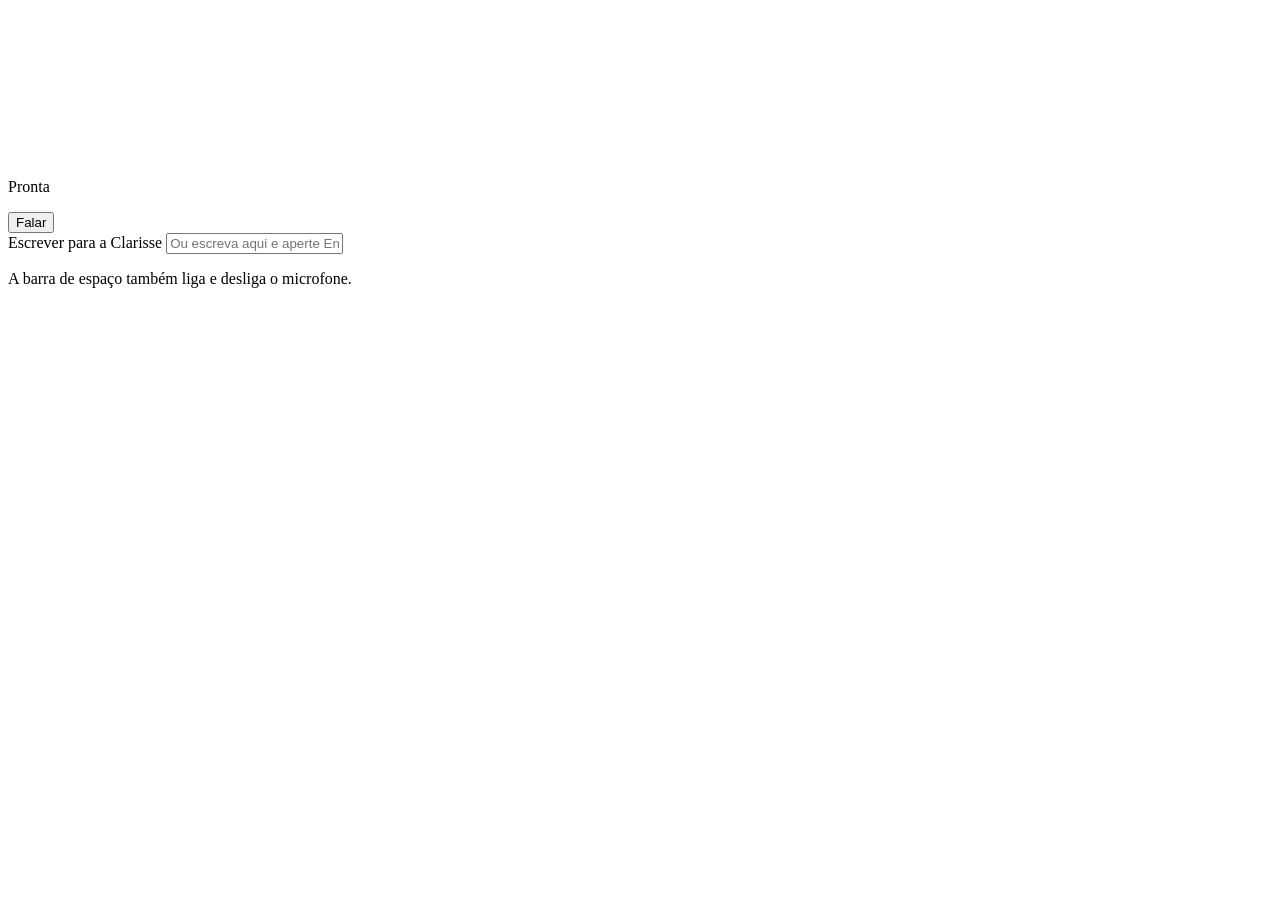
==== web/index.html @ 8158f8d9 "Guarda a chamada de ferramenta antes da pergunta de confirmacao, e o Gemma para de imitar a pergunta" ====
<!doctype html>
<html lang="pt-BR">
<head>
  <meta charset="utf-8">
  <meta name="viewport" content="width=device-width, initial-scale=1">
  <title>Clarisse</title>
  <link rel="preload" href="/static/fontes/atkinson-hyperlegible-next-latin.woff2" as="font" type="font/woff2" crossorigin>
  <link rel="icon" href="/static/icone.svg" type="image/svg+xml">
  <link rel="stylesheet" href="/static/estilo.css">
  <script src="/static/app.js" defer></script>
</head>
<body data-estado="idle">
  <main class="palco">
    <canvas id="bola" aria-hidden="true"></canvas>
    <p id="estado" class="estado" role="status" aria-live="polite">Pronta</p>
  </main>

  <section class="conversa" aria-label="Última conversa">
    <p id="voce" class="fala fala-voce" hidden></p>
    <p id="clarisse" class="fala fala-clarisse" hidden></p>
    <div id="confirmacao" class="confirmacao" hidden>
      <button type="button" id="confirmar" class="botao botao-sim">Confirmar</button>
      <button type="button" id="cancelar" class="botao botao-nao">Cancelar</button>
    </div>
    <p id="aviso-som" class="aviso-som" hidden>Clique em qualquer lugar da página para liberar o som.</p>
  </section>

  <footer class="controles">
    <button type="button" id="falar" class="botao botao-falar" aria-pressed="false">
      <span class="botao-falar-rotulo">Falar</span>
    </button>
    <form id="formulario" class="escrever" autocomplete="off">
      <label for="texto" class="apenas-leitor">Escrever para a Clarisse</label>
      <input id="texto" name="texto" maxlength="2000" placeholder="Ou escreva aqui e aperte Enter">
    </form>
    <p class="dica">A barra de espaço também liga e desliga o microfone.</p>
  </footer>
</body>
</html>
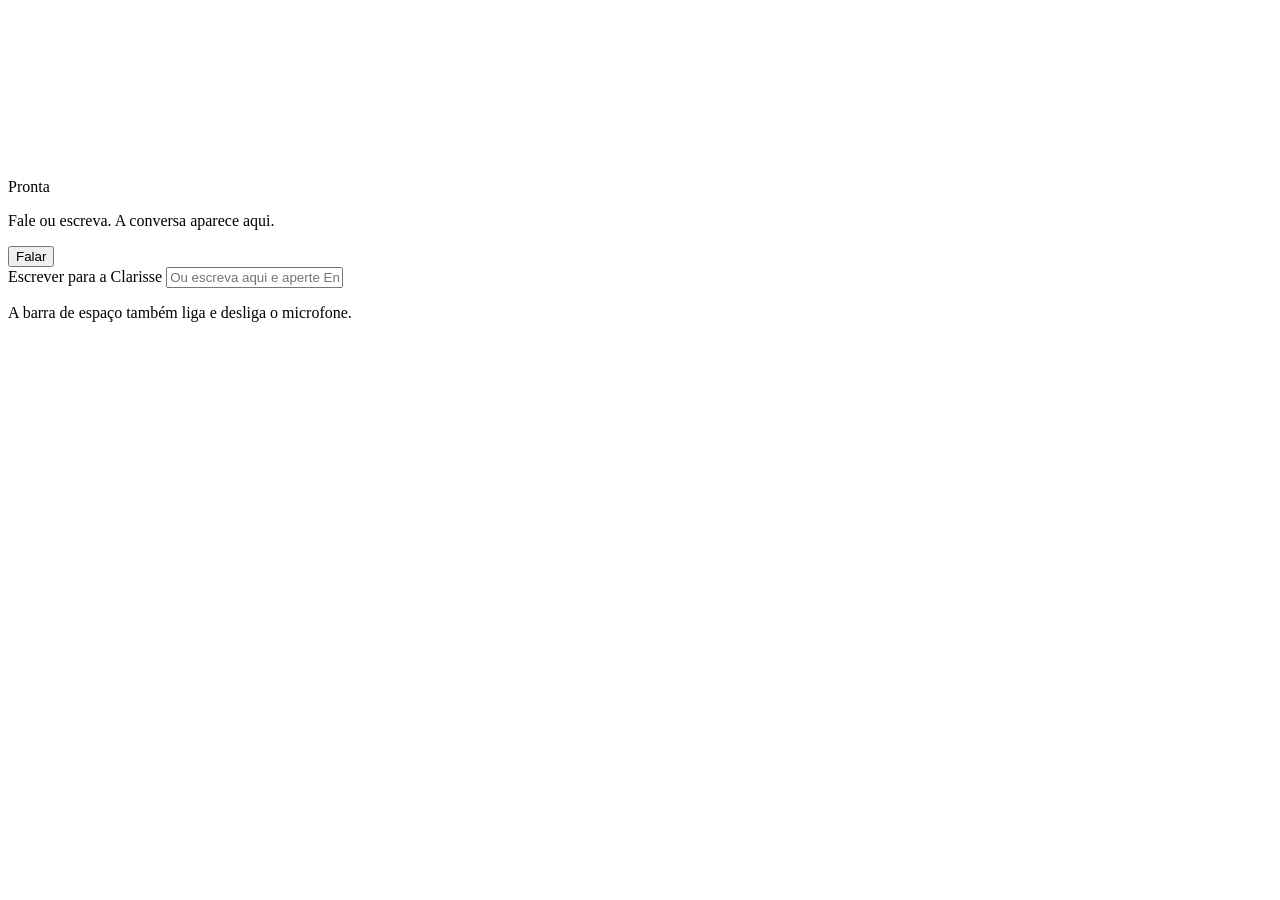
==== commit b8c42a43: "Clarisse a esquerda e a conversa a direita, em historico de baloes" ====
--- a/web/index.html
+++ b/web/index.html
@@ -7,33 +7,41 @@
   <link rel="preload" href="/static/fontes/atkinson-hyperlegible-next-latin.woff2" as="font" type="font/woff2" crossorigin>
   <link rel="icon" href="/static/icone.svg" type="image/svg+xml">
   <link rel="stylesheet" href="/static/estilo.css">
+  <script src="/static/enxame.js" defer></script>
+  <script src="/static/malha-rosto.js" defer></script>
+  <script src="/static/rosto.js" defer></script>
   <script src="/static/app.js" defer></script>
 </head>
 <body data-estado="idle">
   <main class="palco">
-    <canvas id="bola" aria-hidden="true"></canvas>
+    <canvas id="enxame" aria-hidden="true"></canvas>
+    <canvas id="rosto" aria-hidden="true"></canvas>
     <p id="estado" class="estado" role="status" aria-live="polite">Pronta</p>
   </main>
 
-  <section class="conversa" aria-label="Última conversa">
-    <p id="voce" class="fala fala-voce" hidden></p>
-    <p id="clarisse" class="fala fala-clarisse" hidden></p>
-    <div id="confirmacao" class="confirmacao" hidden>
-      <button type="button" id="confirmar" class="botao botao-sim">Confirmar</button>
-      <button type="button" id="cancelar" class="botao botao-nao">Cancelar</button>
+  <aside class="painel" aria-label="Conversa com a Clarisse">
+    <section class="conversa" id="conversa" role="log" aria-live="polite" aria-label="Conversa">
+      <p class="conversa-vazia" id="conversa-vazia">Fale ou escreva. A conversa aparece aqui.</p>
+    </section>
+
+    <div class="rodape-do-painel">
+      <div id="confirmacao" class="confirmacao" hidden>
+        <button type="button" id="confirmar" class="botao botao-sim">Confirmar</button>
+        <button type="button" id="cancelar" class="botao botao-nao">Cancelar</button>
+      </div>
+      <p id="aviso-som" class="aviso-som" hidden>Clique em qualquer lugar da página para liberar o som.</p>
+
+      <div class="controles">
+        <button type="button" id="falar" class="botao botao-falar" aria-pressed="false">
+          <span class="botao-falar-rotulo">Falar</span>
+        </button>
+        <form id="formulario" class="escrever" autocomplete="off">
+          <label for="texto" class="apenas-leitor">Escrever para a Clarisse</label>
+          <input id="texto" name="texto" maxlength="2000" placeholder="Ou escreva aqui e aperte Enter">
+        </form>
+        <p class="dica">A barra de espaço também liga e desliga o microfone.</p>
+      </div>
     </div>
-    <p id="aviso-som" class="aviso-som" hidden>Clique em qualquer lugar da página para liberar o som.</p>
-  </section>
-
-  <footer class="controles">
-    <button type="button" id="falar" class="botao botao-falar" aria-pressed="false">
-      <span class="botao-falar-rotulo">Falar</span>
-    </button>
-    <form id="formulario" class="escrever" autocomplete="off">
-      <label for="texto" class="apenas-leitor">Escrever para a Clarisse</label>
-      <input id="texto" name="texto" maxlength="2000" placeholder="Ou escreva aqui e aperte Enter">
-    </form>
-    <p class="dica">A barra de espaço também liga e desliga o microfone.</p>
-  </footer>
+  </aside>
 </body>
 </html>
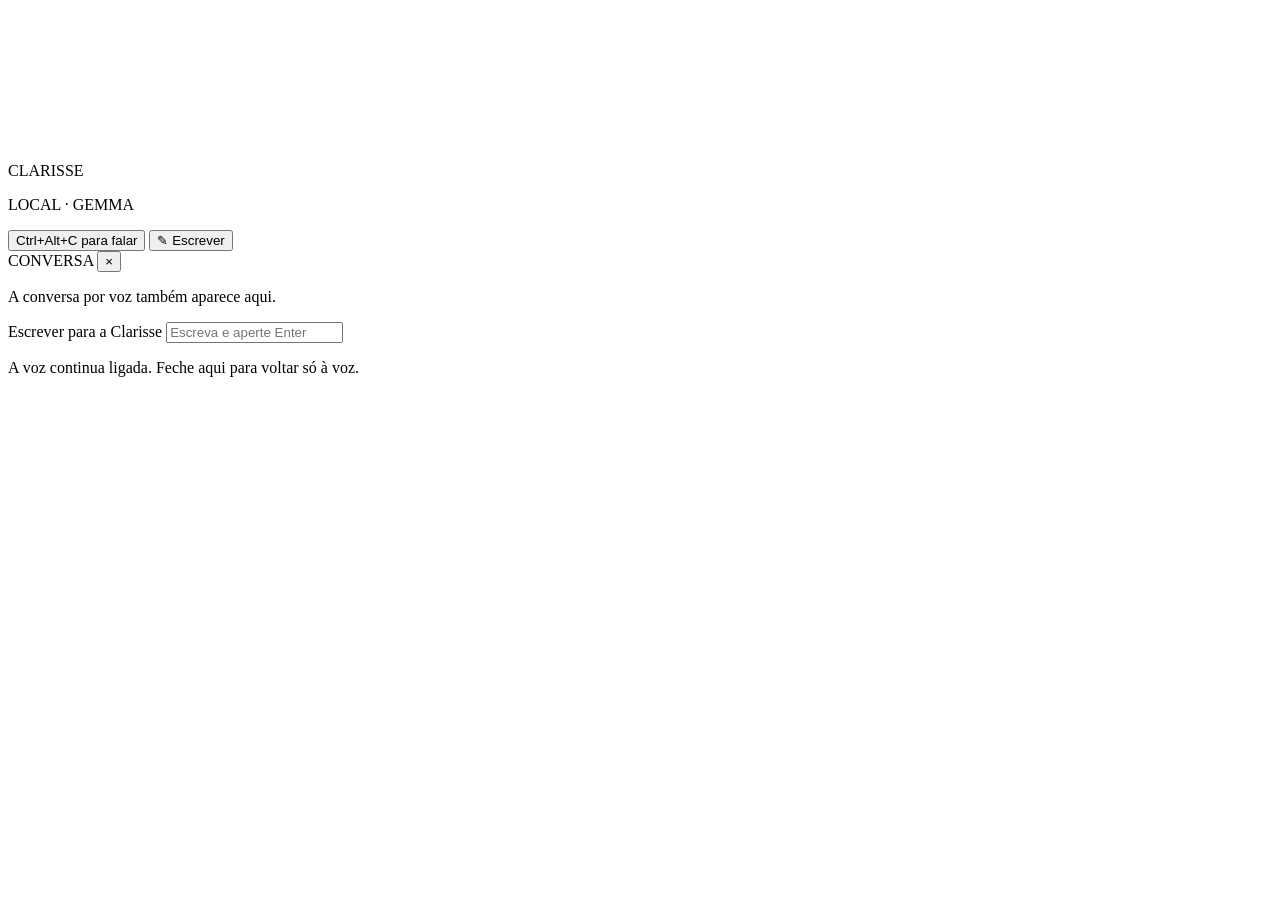
==== commit 8f4a9a8a: "Tela nova: anel com constelacao e cartoes no lugar do rosto e dos drones; escrita so pelo botao Escr" ====
--- a/web/index.html
+++ b/web/index.html
@@ -7,41 +7,51 @@
   <link rel="preload" href="/static/fontes/atkinson-hyperlegible-next-latin.woff2" as="font" type="font/woff2" crossorigin>
   <link rel="icon" href="/static/icone.svg" type="image/svg+xml">
   <link rel="stylesheet" href="/static/estilo.css">
-  <script src="/static/enxame.js" defer></script>
-  <script src="/static/malha-rosto.js" defer></script>
-  <script src="/static/rosto.js" defer></script>
+  <script src="/static/nucleo.js" defer></script>
+  <script src="/static/cartoes.js" defer></script>
   <script src="/static/app.js" defer></script>
 </head>
 <body data-estado="idle">
-  <main class="palco">
-    <canvas id="enxame" aria-hidden="true"></canvas>
-    <canvas id="rosto" aria-hidden="true"></canvas>
-    <p id="estado" class="estado" role="status" aria-live="polite">Pronta</p>
-  </main>
+  <canvas id="nucleo" aria-hidden="true"></canvas>
 
-  <aside class="painel" aria-label="Conversa com a Clarisse">
+  <header class="topo">
+    <div class="marca">CLARISSE</div>
+    <p id="estado" class="estado" role="status" aria-live="polite"></p>
+  </header>
+  <div class="canto">LOCAL · GEMMA</div>
+  <div class="hora" id="hora"></div>
+  <p class="voce" id="voce"></p>
+
+  <div class="palco-cartao" id="palco-cartao"></div>
+  <p class="legenda" id="legenda" aria-live="polite"></p>
+  <div class="fileira" id="fileira" aria-label="Respostas anteriores"></div>
+
+  <p id="aviso-som" class="aviso-som" hidden>Clique em qualquer lugar da página para liberar o som.</p>
+
+  <button type="button" id="falar" class="botao-falar" aria-pressed="false">
+    <span class="falar-ponto" aria-hidden="true"></span>
+    <span id="falar-rotulo">Ctrl+Alt+C para falar</span>
+  </button>
+
+  <button type="button" id="escrever" class="botao-escrever" aria-expanded="false" aria-controls="chat">✎ Escrever</button>
+
+  <aside class="chat" id="chat" aria-label="Escrever para a Clarisse">
+    <div class="chat-topo">
+      <span>CONVERSA</span>
+      <button type="button" id="fechar-chat" class="chat-fechar" aria-label="Fechar a escrita">×</button>
+    </div>
     <section class="conversa" id="conversa" role="log" aria-live="polite" aria-label="Conversa">
-      <p class="conversa-vazia" id="conversa-vazia">Fale ou escreva. A conversa aparece aqui.</p>
+      <p class="conversa-vazia" id="conversa-vazia">A conversa por voz também aparece aqui.</p>
     </section>
-
-    <div class="rodape-do-painel">
-      <div id="confirmacao" class="confirmacao" hidden>
-        <button type="button" id="confirmar" class="botao botao-sim">Confirmar</button>
-        <button type="button" id="cancelar" class="botao botao-nao">Cancelar</button>
-      </div>
-      <p id="aviso-som" class="aviso-som" hidden>Clique em qualquer lugar da página para liberar o som.</p>
-
-      <div class="controles">
-        <button type="button" id="falar" class="botao botao-falar" aria-pressed="false">
-          <span class="botao-falar-rotulo">Falar</span>
-        </button>
-        <form id="formulario" class="escrever" autocomplete="off">
-          <label for="texto" class="apenas-leitor">Escrever para a Clarisse</label>
-          <input id="texto" name="texto" maxlength="2000" placeholder="Ou escreva aqui e aperte Enter">
-        </form>
-        <p class="dica">A barra de espaço também liga e desliga o microfone.</p>
-      </div>
+    <div id="confirmacao" class="confirmacao" hidden>
+      <button type="button" id="confirmar" class="botao botao-sim">Confirmar</button>
+      <button type="button" id="cancelar" class="botao botao-nao">Cancelar</button>
     </div>
+    <form id="formulario" class="escrever" autocomplete="off">
+      <label for="texto" class="apenas-leitor">Escrever para a Clarisse</label>
+      <input id="texto" name="texto" maxlength="2000" placeholder="Escreva e aperte Enter">
+      <p class="dica">A voz continua ligada. Feche aqui para voltar só à voz.</p>
+    </form>
   </aside>
 </body>
 </html>
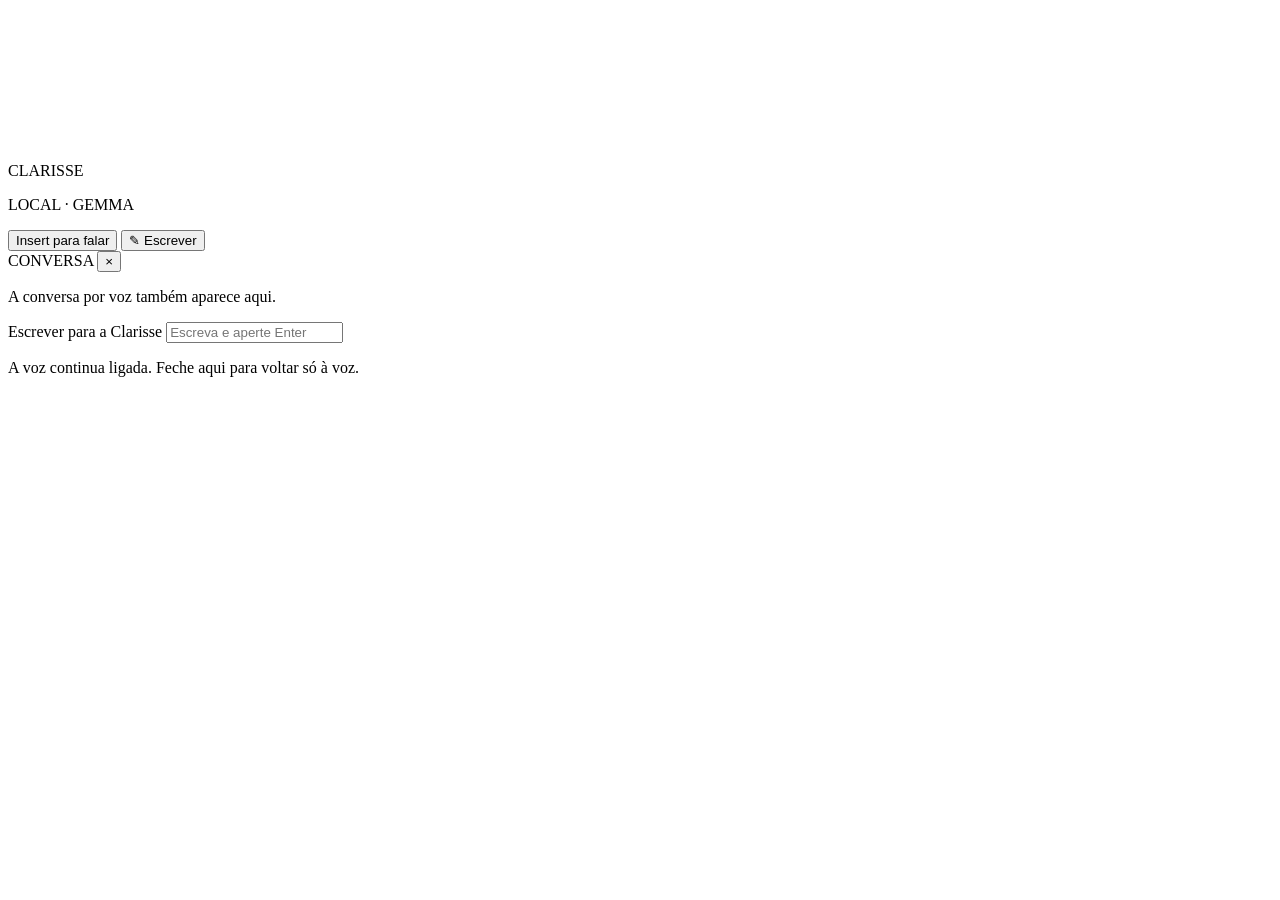
==== commit c3dc38fb: "Falar com uma tecla so: Insert liga e desliga o microfone" ====
--- a/web/index.html
+++ b/web/index.html
@@ -30,7 +30,7 @@
 
   <button type="button" id="falar" class="botao-falar" aria-pressed="false">
     <span class="falar-ponto" aria-hidden="true"></span>
-    <span id="falar-rotulo">Ctrl+Alt+C para falar</span>
+    <span id="falar-rotulo">Insert para falar</span>
   </button>
 
   <button type="button" id="escrever" class="botao-escrever" aria-expanded="false" aria-controls="chat">✎ Escrever</button>
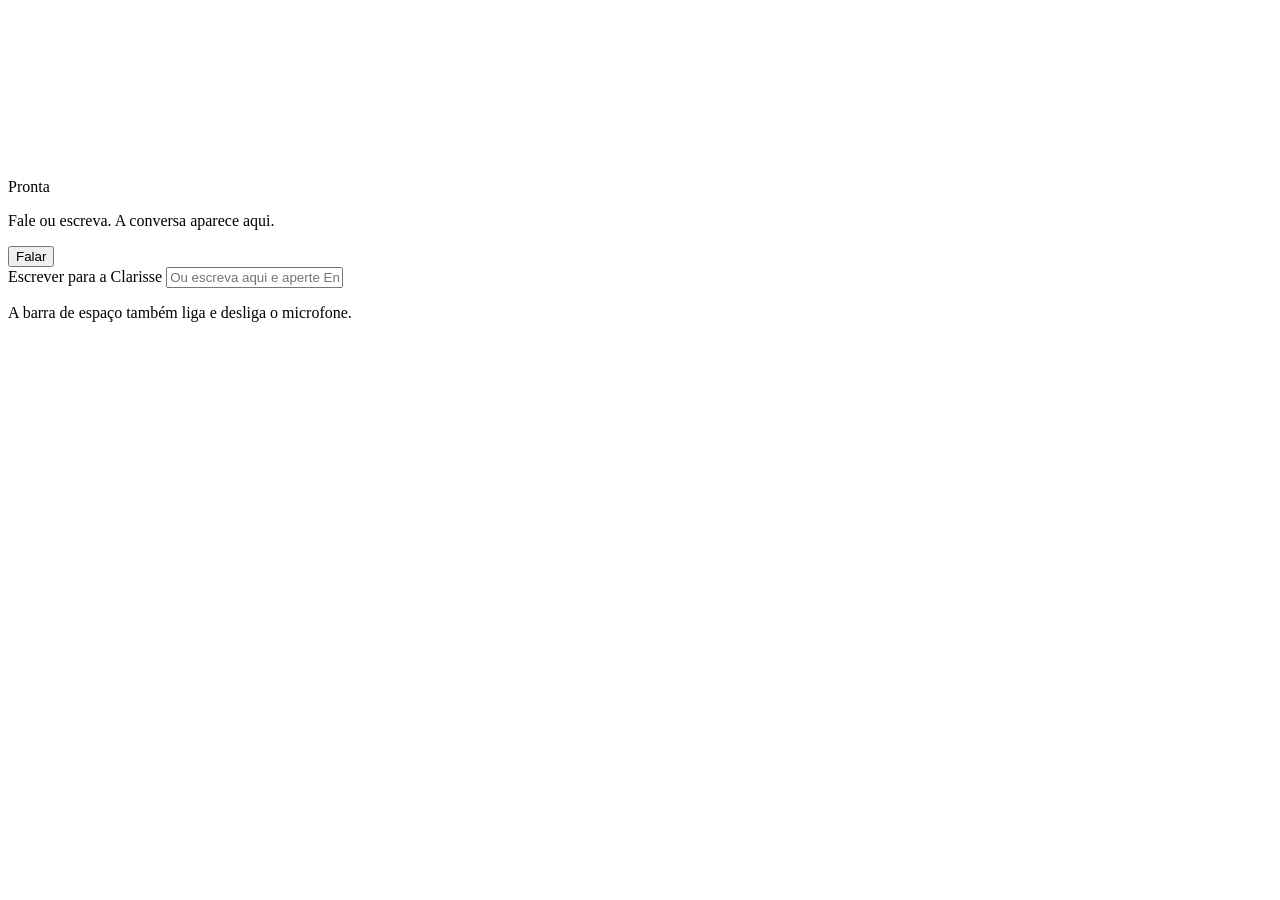
==== commit 2c528e81: "Merge pull request #9 from Pujol0100/assistente-local Clarisse vira assistente de voz local no Linux" ====
--- a/web/index.html
+++ b/web/index.html
@@ -7,51 +7,41 @@
   <link rel="preload" href="/static/fontes/atkinson-hyperlegible-next-latin.woff2" as="font" type="font/woff2" crossorigin>
   <link rel="icon" href="/static/icone.svg" type="image/svg+xml">
   <link rel="stylesheet" href="/static/estilo.css">
-  <script src="/static/nucleo.js" defer></script>
-  <script src="/static/cartoes.js" defer></script>
+  <script src="/static/enxame.js" defer></script>
+  <script src="/static/malha-rosto.js" defer></script>
+  <script src="/static/rosto.js" defer></script>
   <script src="/static/app.js" defer></script>
 </head>
 <body data-estado="idle">
-  <canvas id="nucleo" aria-hidden="true"></canvas>
+  <main class="palco">
+    <canvas id="enxame" aria-hidden="true"></canvas>
+    <canvas id="rosto" aria-hidden="true"></canvas>
+    <p id="estado" class="estado" role="status" aria-live="polite">Pronta</p>
+  </main>
 
-  <header class="topo">
-    <div class="marca">CLARISSE</div>
-    <p id="estado" class="estado" role="status" aria-live="polite"></p>
-  </header>
-  <div class="canto">LOCAL · GEMMA</div>
-  <div class="hora" id="hora"></div>
-  <p class="voce" id="voce"></p>
+  <aside class="painel" aria-label="Conversa com a Clarisse">
+    <section class="conversa" id="conversa" role="log" aria-live="polite" aria-label="Conversa">
+      <p class="conversa-vazia" id="conversa-vazia">Fale ou escreva. A conversa aparece aqui.</p>
+    </section>
 
-  <div class="palco-cartao" id="palco-cartao"></div>
-  <p class="legenda" id="legenda" aria-live="polite"></p>
-  <div class="fileira" id="fileira" aria-label="Respostas anteriores"></div>
+    <div class="rodape-do-painel">
+      <div id="confirmacao" class="confirmacao" hidden>
+        <button type="button" id="confirmar" class="botao botao-sim">Confirmar</button>
+        <button type="button" id="cancelar" class="botao botao-nao">Cancelar</button>
+      </div>
+      <p id="aviso-som" class="aviso-som" hidden>Clique em qualquer lugar da página para liberar o som.</p>
 
-  <p id="aviso-som" class="aviso-som" hidden>Clique em qualquer lugar da página para liberar o som.</p>
-
-  <button type="button" id="falar" class="botao-falar" aria-pressed="false">
-    <span class="falar-ponto" aria-hidden="true"></span>
-    <span id="falar-rotulo">Insert para falar</span>
-  </button>
-
-  <button type="button" id="escrever" class="botao-escrever" aria-expanded="false" aria-controls="chat">✎ Escrever</button>
-
-  <aside class="chat" id="chat" aria-label="Escrever para a Clarisse">
-    <div class="chat-topo">
-      <span>CONVERSA</span>
-      <button type="button" id="fechar-chat" class="chat-fechar" aria-label="Fechar a escrita">×</button>
+      <div class="controles">
+        <button type="button" id="falar" class="botao botao-falar" aria-pressed="false">
+          <span class="botao-falar-rotulo">Falar</span>
+        </button>
+        <form id="formulario" class="escrever" autocomplete="off">
+          <label for="texto" class="apenas-leitor">Escrever para a Clarisse</label>
+          <input id="texto" name="texto" maxlength="2000" placeholder="Ou escreva aqui e aperte Enter">
+        </form>
+        <p class="dica">A barra de espaço também liga e desliga o microfone.</p>
+      </div>
     </div>
-    <section class="conversa" id="conversa" role="log" aria-live="polite" aria-label="Conversa">
-      <p class="conversa-vazia" id="conversa-vazia">A conversa por voz também aparece aqui.</p>
-    </section>
-    <div id="confirmacao" class="confirmacao" hidden>
-      <button type="button" id="confirmar" class="botao botao-sim">Confirmar</button>
-      <button type="button" id="cancelar" class="botao botao-nao">Cancelar</button>
-    </div>
-    <form id="formulario" class="escrever" autocomplete="off">
-      <label for="texto" class="apenas-leitor">Escrever para a Clarisse</label>
-      <input id="texto" name="texto" maxlength="2000" placeholder="Escreva e aperte Enter">
-      <p class="dica">A voz continua ligada. Feche aqui para voltar só à voz.</p>
-    </form>
   </aside>
 </body>
 </html>
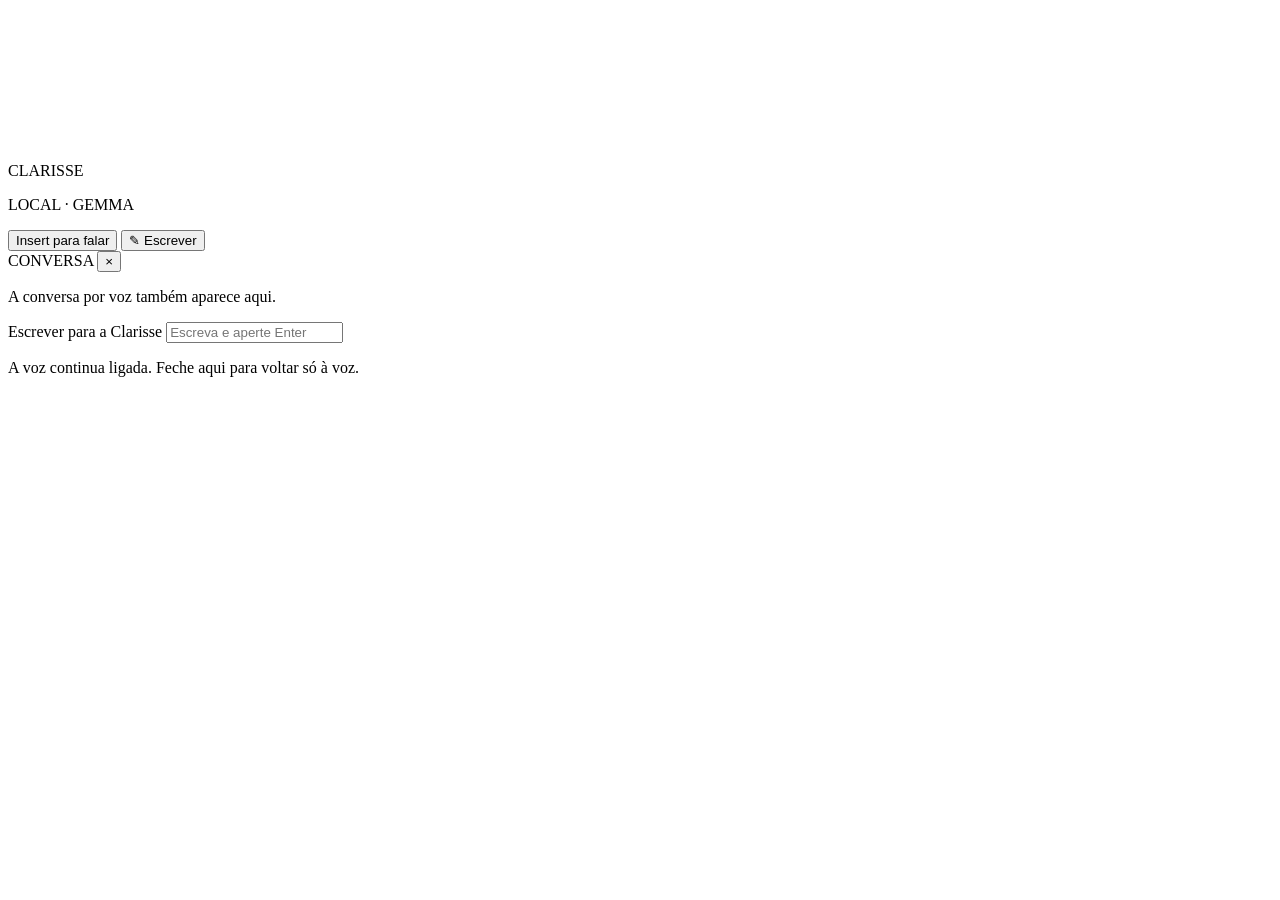
==== commit 3805406e: "Merge pull request #10 from Pujol0100/visual-orbe-cartoes Visual novo (anel, constelação e cartões)," ====
--- a/web/index.html
+++ b/web/index.html
@@ -7,41 +7,51 @@
   <link rel="preload" href="/static/fontes/atkinson-hyperlegible-next-latin.woff2" as="font" type="font/woff2" crossorigin>
   <link rel="icon" href="/static/icone.svg" type="image/svg+xml">
   <link rel="stylesheet" href="/static/estilo.css">
-  <script src="/static/enxame.js" defer></script>
-  <script src="/static/malha-rosto.js" defer></script>
-  <script src="/static/rosto.js" defer></script>
+  <script src="/static/nucleo.js" defer></script>
+  <script src="/static/cartoes.js" defer></script>
   <script src="/static/app.js" defer></script>
 </head>
 <body data-estado="idle">
-  <main class="palco">
-    <canvas id="enxame" aria-hidden="true"></canvas>
-    <canvas id="rosto" aria-hidden="true"></canvas>
-    <p id="estado" class="estado" role="status" aria-live="polite">Pronta</p>
-  </main>
+  <canvas id="nucleo" aria-hidden="true"></canvas>
 
-  <aside class="painel" aria-label="Conversa com a Clarisse">
+  <header class="topo">
+    <div class="marca">CLARISSE</div>
+    <p id="estado" class="estado" role="status" aria-live="polite"></p>
+  </header>
+  <div class="canto">LOCAL · GEMMA</div>
+  <div class="hora" id="hora"></div>
+  <p class="voce" id="voce"></p>
+
+  <div class="palco-cartao" id="palco-cartao"></div>
+  <p class="legenda" id="legenda" aria-live="polite"></p>
+  <div class="fileira" id="fileira" aria-label="Respostas anteriores"></div>
+
+  <p id="aviso-som" class="aviso-som" hidden>Clique em qualquer lugar da página para liberar o som.</p>
+
+  <button type="button" id="falar" class="botao-falar" aria-pressed="false">
+    <span class="falar-ponto" aria-hidden="true"></span>
+    <span id="falar-rotulo">Insert para falar</span>
+  </button>
+
+  <button type="button" id="escrever" class="botao-escrever" aria-expanded="false" aria-controls="chat">✎ Escrever</button>
+
+  <aside class="chat" id="chat" aria-label="Escrever para a Clarisse">
+    <div class="chat-topo">
+      <span>CONVERSA</span>
+      <button type="button" id="fechar-chat" class="chat-fechar" aria-label="Fechar a escrita">×</button>
+    </div>
     <section class="conversa" id="conversa" role="log" aria-live="polite" aria-label="Conversa">
-      <p class="conversa-vazia" id="conversa-vazia">Fale ou escreva. A conversa aparece aqui.</p>
+      <p class="conversa-vazia" id="conversa-vazia">A conversa por voz também aparece aqui.</p>
     </section>
-
-    <div class="rodape-do-painel">
-      <div id="confirmacao" class="confirmacao" hidden>
-        <button type="button" id="confirmar" class="botao botao-sim">Confirmar</button>
-        <button type="button" id="cancelar" class="botao botao-nao">Cancelar</button>
-      </div>
-      <p id="aviso-som" class="aviso-som" hidden>Clique em qualquer lugar da página para liberar o som.</p>
-
-      <div class="controles">
-        <button type="button" id="falar" class="botao botao-falar" aria-pressed="false">
-          <span class="botao-falar-rotulo">Falar</span>
-        </button>
-        <form id="formulario" class="escrever" autocomplete="off">
-          <label for="texto" class="apenas-leitor">Escrever para a Clarisse</label>
-          <input id="texto" name="texto" maxlength="2000" placeholder="Ou escreva aqui e aperte Enter">
-        </form>
-        <p class="dica">A barra de espaço também liga e desliga o microfone.</p>
-      </div>
+    <div id="confirmacao" class="confirmacao" hidden>
+      <button type="button" id="confirmar" class="botao botao-sim">Confirmar</button>
+      <button type="button" id="cancelar" class="botao botao-nao">Cancelar</button>
     </div>
+    <form id="formulario" class="escrever" autocomplete="off">
+      <label for="texto" class="apenas-leitor">Escrever para a Clarisse</label>
+      <input id="texto" name="texto" maxlength="2000" placeholder="Escreva e aperte Enter">
+      <p class="dica">A voz continua ligada. Feche aqui para voltar só à voz.</p>
+    </form>
   </aside>
 </body>
 </html>
